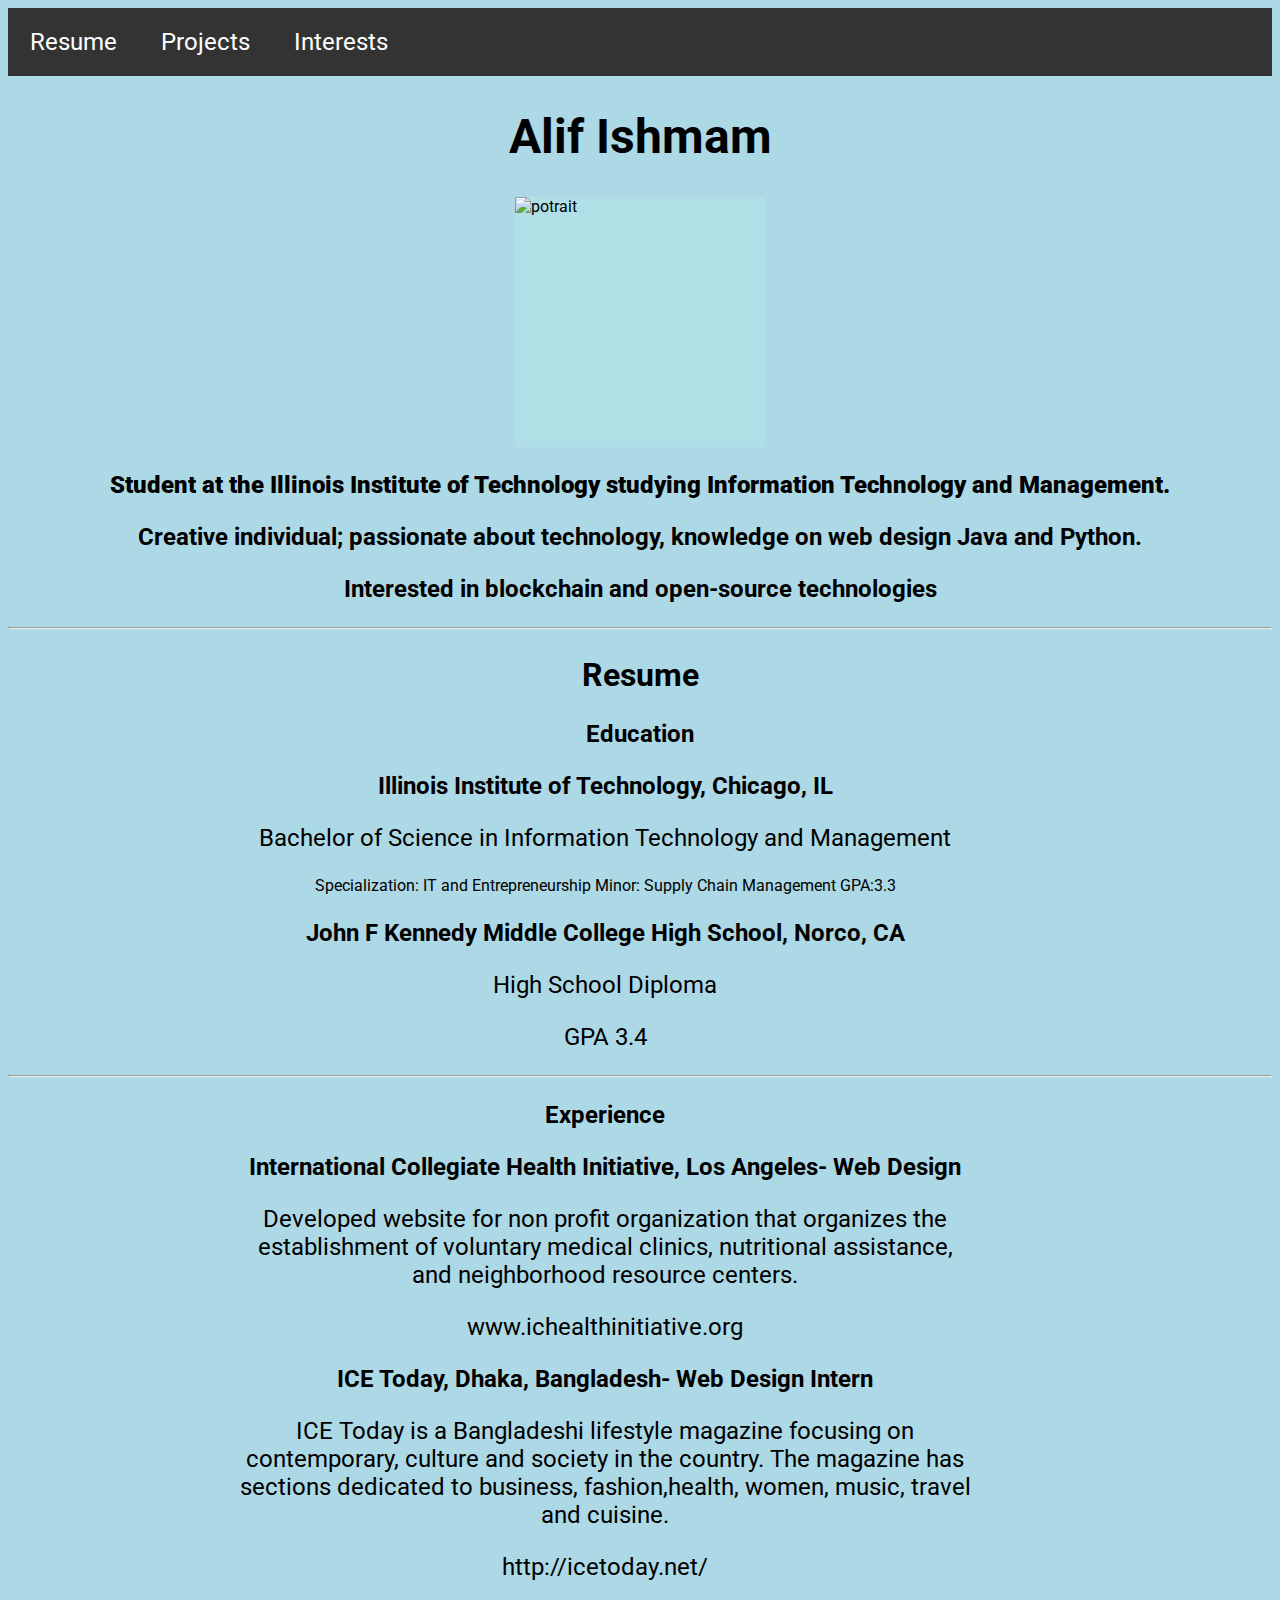
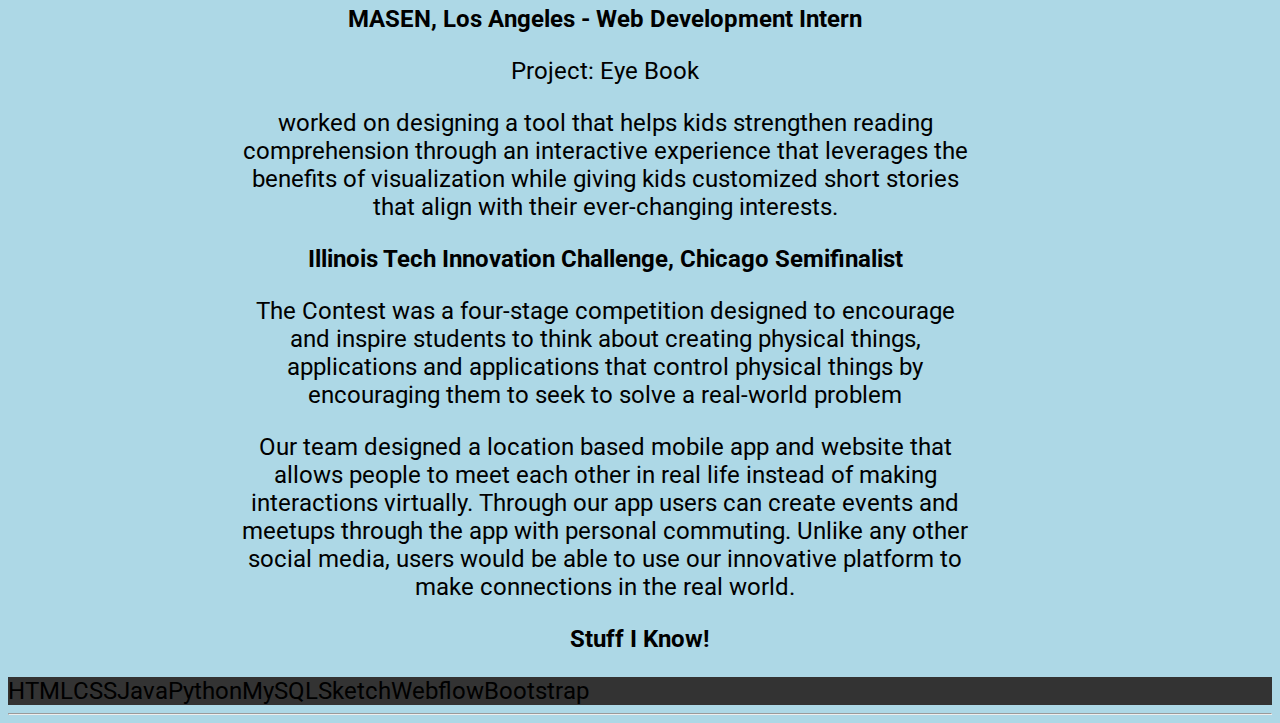
==== index.html @ f77dd32c "Add files via upload" ====
<!DOCTYPE html>
<html lang="en">
  <head>
    <title>Resume</title>
    <link rel="stylesheet" type="text/css" href="style.css">
    <link href="https://fonts.googleapis.com/css?family=Roboto&display=swap" rel="stylesheet">
  </head>
  <body>
    <!-- NAV BAR -->
    <nav>
      <ul>
        <li><a href="index.html">Resume</a> </li>
        <li><a href="project.html">Projects</a> </li>
        <li><a href="interest.html">Interests</a></li>
      </ul>
    </nav>


    <!-- Content -->
    <h1>Alif Ishmam </h1>
    <img src="Media/photo.png" class="potrait" alt="potrait">

    <div class="intro">
    <h3> <strong>Student at the Illinois Institute of Technology studying Information Technology and Management.</strong></h3>
    <h3>Creative individual; passionate about technology, knowledge on web design Java and Python.</h3>
    <h3> Interested in blockchain and open-source technologies</h3>
    </div>
    <hr>
    <!-- Resume -->
    <h2>Resume</h2>
    <h3>Education</h3>

    <div class="school">
    <h3> Illinois Institute of Technology, Chicago, IL </h3>
    <p>Bachelor of Science in Information Technology and Management</p>
    Specialization: IT and Entrepreneurship
    Minor: Supply Chain Management
    GPA:3.3</p>
    <h3> John F Kennedy Middle College High School, Norco, CA</h3>
    <p>High School Diploma</p>
    <p>GPA 3.4</p>
     </div>


    <hr>


    <div class="experience">
    <h3>Experience</h3>
    <h3>International Collegiate Health Initiative, Los Angeles- Web Design</h3>
    <p>Developed website for non profit organization that organizes the establishment of voluntary medical clinics, nutritional assistance, and neighborhood resource centers.
    <p>www.ichealthinitiative.org</p>
    <h3> ICE Today, Dhaka, Bangladesh- Web Design Intern    </h3>
    <p>ICE Today is a Bangladeshi lifestyle magazine focusing on contemporary, culture and society in the country. The magazine has sections dedicated to business, fashion,health, women, music, travel and cuisine.</p>
    <p>http://icetoday.net/</p>
    <h3>MASEN, Los Angeles - Web Development Intern</h3>
    <p>Project: Eye Book </p>
    <p>worked on designing a tool that helps kids strengthen reading comprehension through an interactive experience that leverages the benefits of visualization while giving kids customized short stories that align with their ever-changing interests.</p>
    <h3>Illinois Tech Innovation Challenge, Chicago Semifinalist</h3>
    <p>The Contest was a four-stage competition designed to encourage and inspire students to think about creating physical things, applications and applications that control physical things by encouraging them to seek to solve a real-world problem</p>
    <p>Our team designed a location based mobile app and website that allows people to meet each other in real life instead of making interactions virtually.
    Through our app users can create events and meetups through the app with personal commuting. Unlike any other social media, users would be able to use our innovative platform to make connections in the real world.</p>

    
    </div>
    <h3>Stuff I Know!</h3>
    <ul >
      <li>HTML</li>
      <li>CSS</li>
      <li>Java</li>
      <li>Python</li>
      <li>MySQL</li>
      <li>Sketch</li>
      <li>Webflow</li>
      <li>Bootstrap</li>
    </ul>
    <hr>
  </body>
</html>
---- style.css ----
body {
  background-color: lightblue;
  font-family: 'Roboto', sans-serif;
}

ul {
  list-style-type: none;
  margin: 0;
  padding: 0;
  overflow: hidden;
  background-color: #333;
  font-size: 1.5rem;
}

li {
  float: left;
}

li a {
  display: block;
  color: white;
  text-align: center;
  padding: 20px 22px;
  text-decoration: none;
}

/* Change the link color to #111 (black) on hover */
li a:hover {
  background-color: #111;
}

h1{
	text-align: center;
	font-size: 3rem;
}
p{
	font-size: 1.5rem;
}

h2{
	font-size: 2rem;
}

h3{
	font-size: 1.5rem;
}
.potrait{
	display: block;
  margin-left: auto;
  margin-right: auto;
  width: 40%;
   max-width: 250px;
  height: 250px;
  background-color: powderblue;

}

h3,h2{
	text-align: center;
}
.school{
border-style: ;
 border-width: 3px;
 text-align: center;
 padding-right: 50px;
 padding-left: 50px;
 margin-top: ;
  margin-bottom: ;
  margin-right: 150px;
  margin-left: 80px; 
}

.experience{
	border-style: ;
 	border-width: 3px;
 	text-align: center;
 	padding-right: 150px;
 	padding-left: 150px;
 	margin-top: ;
  margin-bottom: ;
  margin-right: 150px;
  margin-left: 80px;s
}
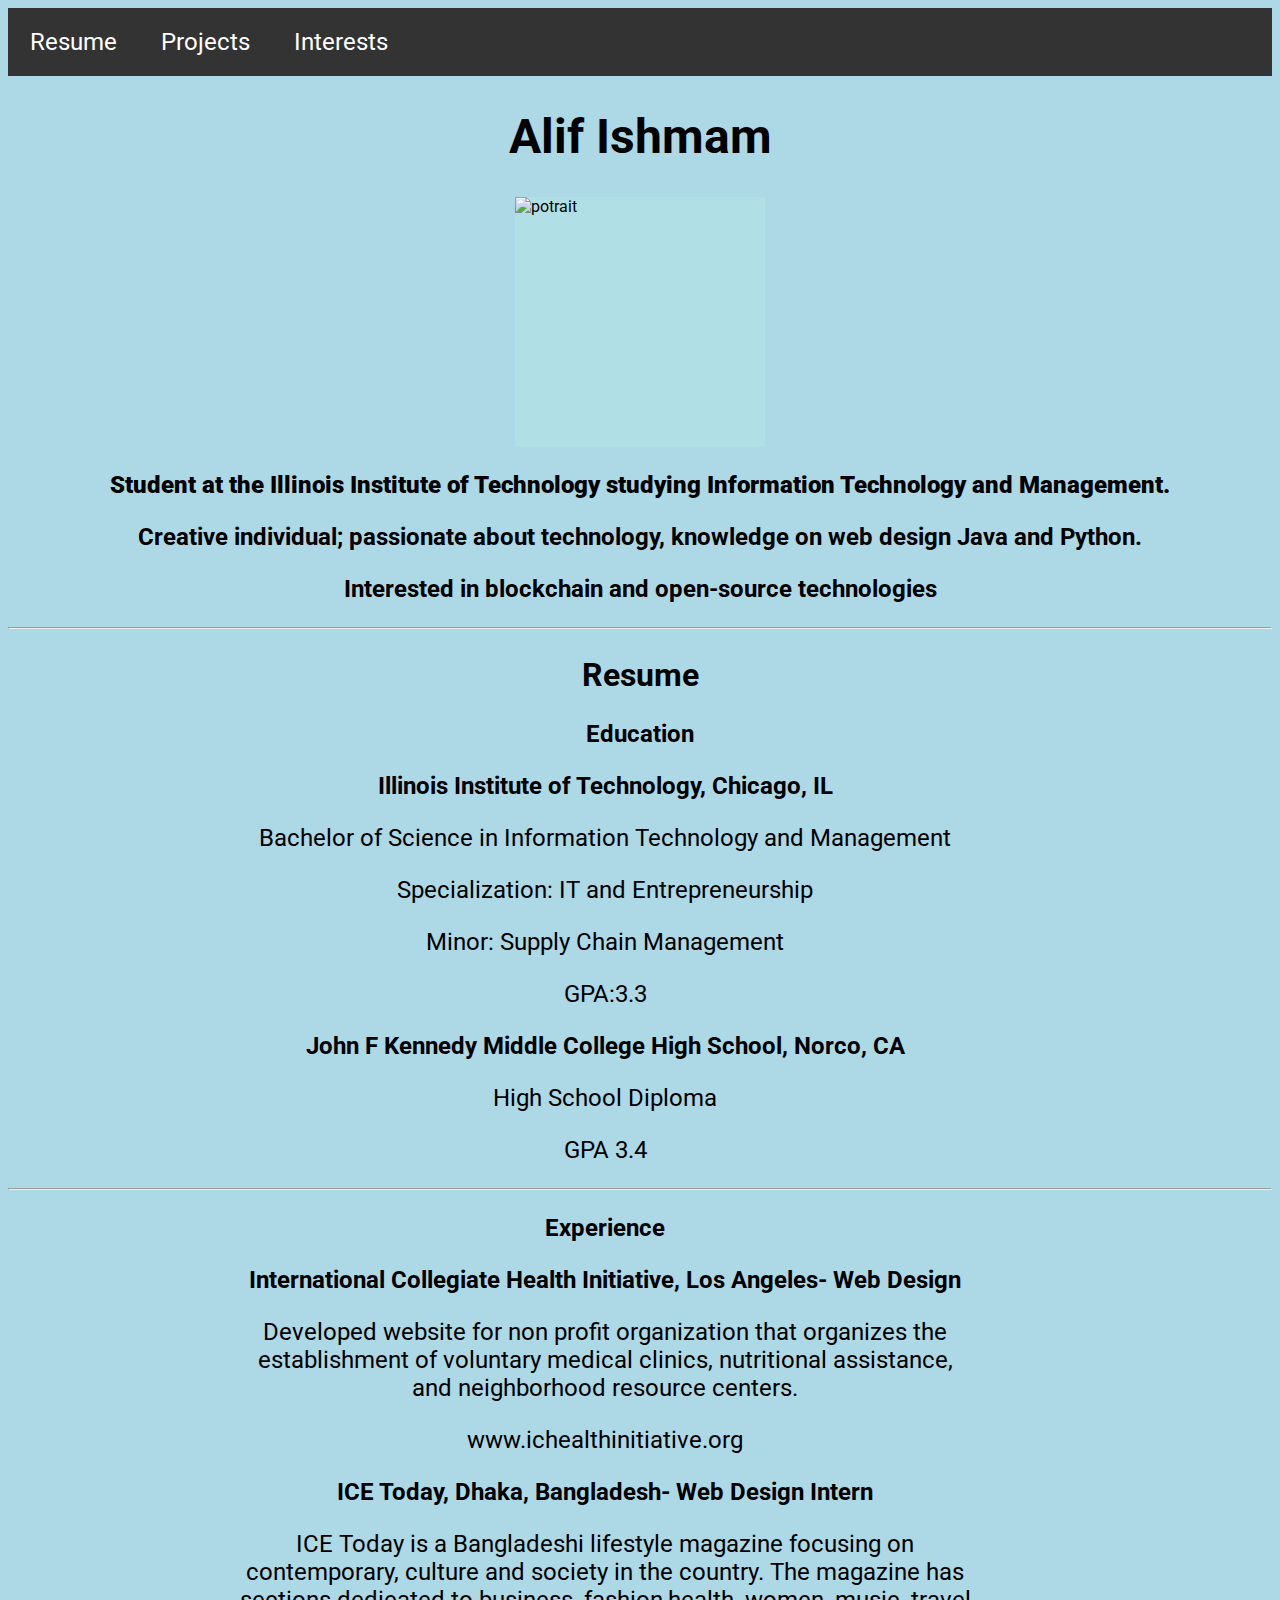
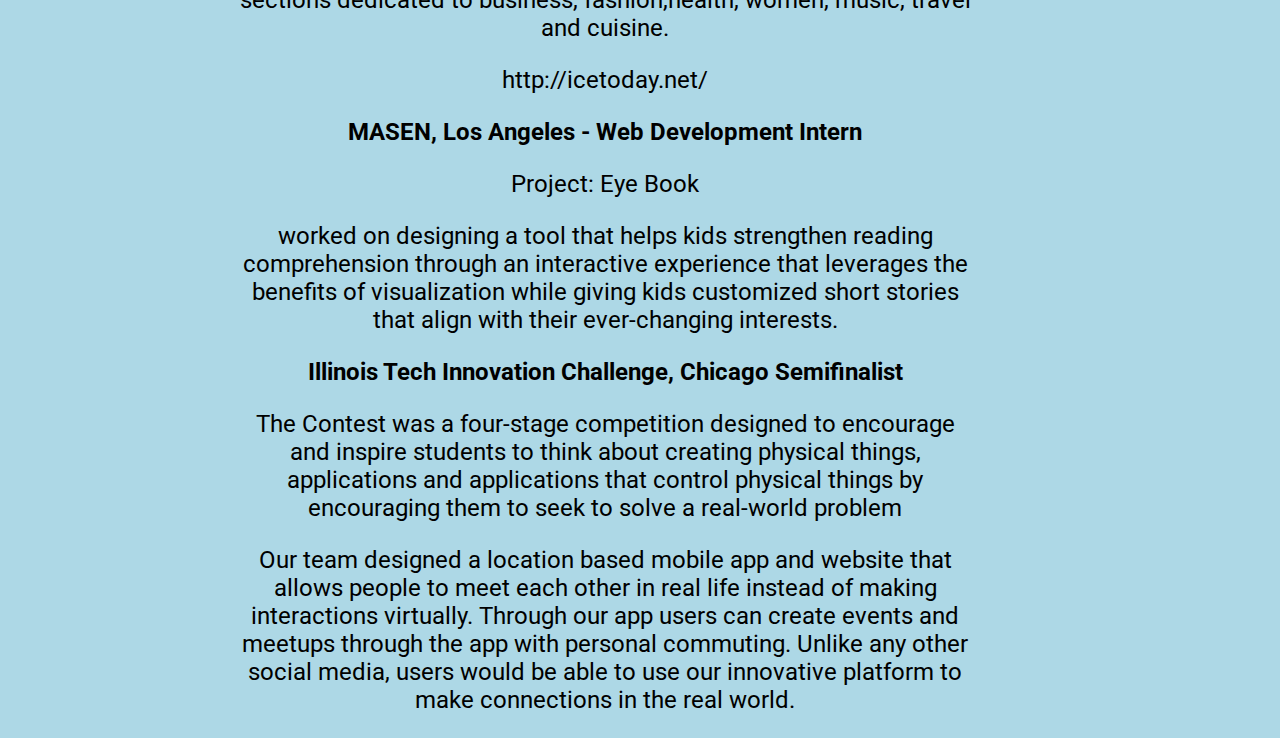
==== commit 1c2e99cd: "Add files via upload" ====
--- a/index.html
+++ b/index.html
@@ -33,9 +33,9 @@
     <div class="school">
     <h3> Illinois Institute of Technology, Chicago, IL </h3>
     <p>Bachelor of Science in Information Technology and Management</p>
-    Specialization: IT and Entrepreneurship
-    Minor: Supply Chain Management
-    GPA:3.3</p>
+    <p>Specialization: IT and Entrepreneurship </p>
+    <p>Minor: Supply Chain Management</p>
+    <p>GPA:3.3</p>
     <h3> John F Kennedy Middle College High School, Norco, CA</h3>
     <p>High School Diploma</p>
     <p>GPA 3.4</p>
@@ -61,19 +61,8 @@
     <p>Our team designed a location based mobile app and website that allows people to meet each other in real life instead of making interactions virtually.
     Through our app users can create events and meetups through the app with personal commuting. Unlike any other social media, users would be able to use our innovative platform to make connections in the real world.</p>
 
-    
+
     </div>
-    <h3>Stuff I Know!</h3>
-    <ul >
-      <li>HTML</li>
-      <li>CSS</li>
-      <li>Java</li>
-      <li>Python</li>
-      <li>MySQL</li>
-      <li>Sketch</li>
-      <li>Webflow</li>
-      <li>Bootstrap</li>
-    </ul>
-    <hr>
+
   </body>
 </html>--- a/style.css
+++ b/style.css
@@ -80,4 +80,52 @@
   margin-bottom: ;
   margin-right: 150px;
   margin-left: 80px;s
+}
+
+
+div.gallery {
+  border: 1px solid #ccc;
+}
+
+div.gallery:hover {
+  border: 1px solid #777;
+}
+
+div.gallery img {
+  width: 100%;
+  height: auto;
+}
+
+div.desc {
+  padding: 15px;
+  text-align: center;
+}
+
+* {
+  box-sizing: border-box;
+}
+
+.responsive {
+  padding: 50px;
+  float: left;
+  width: 50%;
+}
+
+@media only screen and (max-width: 700px) {
+  .responsive {
+    width: 50%;
+    margin: 6px 0;
+  }
+}
+
+@media only screen and (max-width: 500px) {
+  .responsive {
+    width: 100%;
+  }
+}
+
+.clearfix:after {
+  content: "";
+  display: table;
+  clear: both;
 }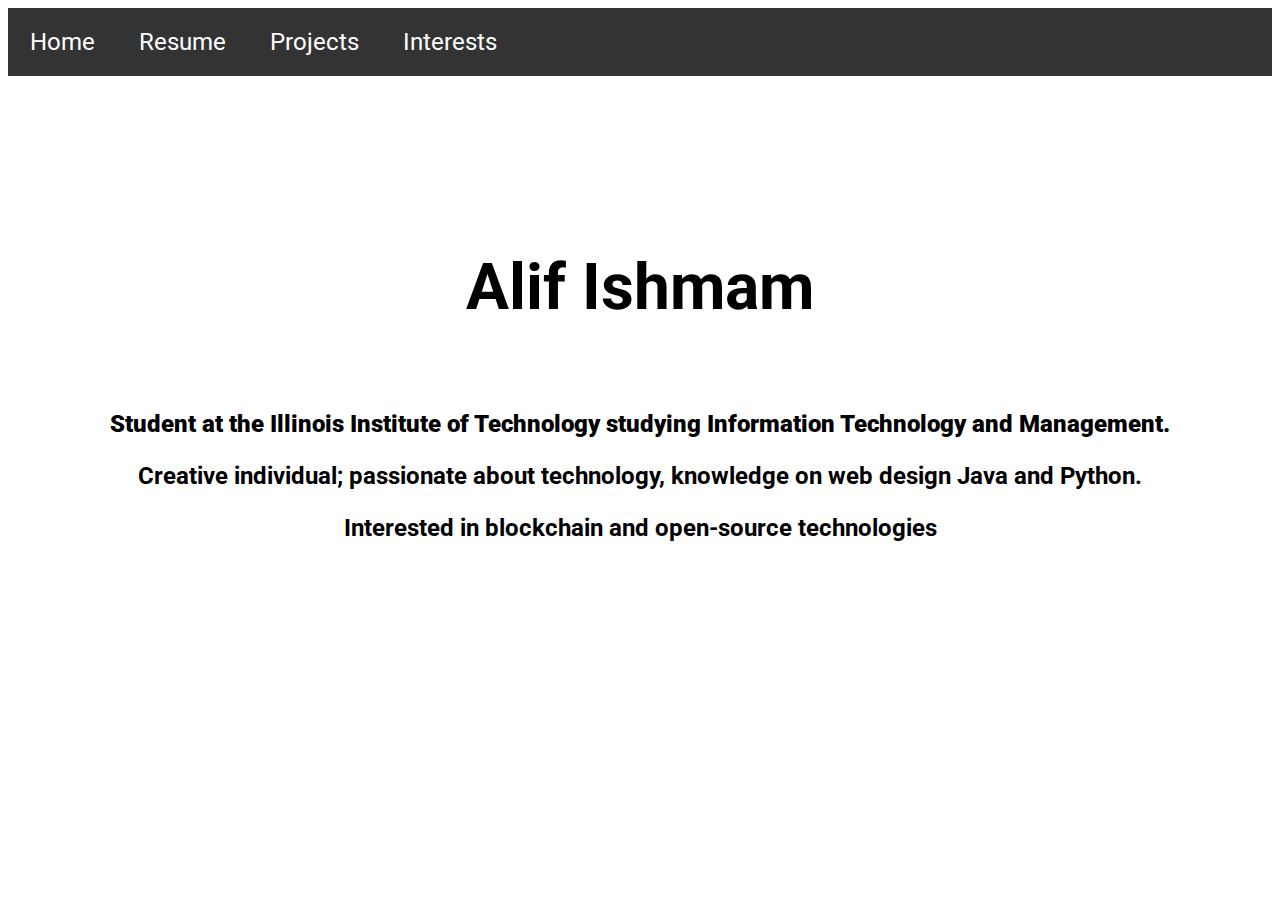
==== commit 2856eb03: "Add files via upload" ====
--- a/index.html
+++ b/index.html
@@ -1,68 +1,30 @@
 <!DOCTYPE html>
 <html lang="en">
   <head>
-    <title>Resume</title>
+    <title>Projects</title>
     <link rel="stylesheet" type="text/css" href="style.css">
     <link href="https://fonts.googleapis.com/css?family=Roboto&display=swap" rel="stylesheet">
   </head>
   <body>
-    <!-- NAV BAR -->
     <nav>
       <ul>
-        <li><a href="index.html">Resume</a> </li>
+        <li><a href="index.html">Home</a> </li>
+        <li><a href="resume.html">Resume</a> </li>
         <li><a href="project.html">Projects</a> </li>
         <li><a href="interest.html">Interests</a></li>
       </ul>
     </nav>
-
-
-    <!-- Content -->
-    <h1>Alif Ishmam </h1>
-    <img src="Media/photo.png" class="potrait" alt="potrait">
-
-    <div class="intro">
+<div class="start">
+  <h4>Alif Ishmam</h4>
+  <div class="intro">
     <h3> <strong>Student at the Illinois Institute of Technology studying Information Technology and Management.</strong></h3>
     <h3>Creative individual; passionate about technology, knowledge on web design Java and Python.</h3>
     <h3> Interested in blockchain and open-source technologies</h3>
     </div>
-    <hr>
-    <!-- Resume -->
-    <h2>Resume</h2>
-    <h3>Education</h3>
-
-    <div class="school">
-    <h3> Illinois Institute of Technology, Chicago, IL </h3>
-    <p>Bachelor of Science in Information Technology and Management</p>
-    <p>Specialization: IT and Entrepreneurship </p>
-    <p>Minor: Supply Chain Management</p>
-    <p>GPA:3.3</p>
-    <h3> John F Kennedy Middle College High School, Norco, CA</h3>
-    <p>High School Diploma</p>
-    <p>GPA 3.4</p>
-     </div>
+ 
+</div>
 
 
-    <hr>
-
-
-    <div class="experience">
-    <h3>Experience</h3>
-    <h3>International Collegiate Health Initiative, Los Angeles- Web Design</h3>
-    <p>Developed website for non profit organization that organizes the establishment of voluntary medical clinics, nutritional assistance, and neighborhood resource centers.
-    <p>www.ichealthinitiative.org</p>
-    <h3> ICE Today, Dhaka, Bangladesh- Web Design Intern    </h3>
-    <p>ICE Today is a Bangladeshi lifestyle magazine focusing on contemporary, culture and society in the country. The magazine has sections dedicated to business, fashion,health, women, music, travel and cuisine.</p>
-    <p>http://icetoday.net/</p>
-    <h3>MASEN, Los Angeles - Web Development Intern</h3>
-    <p>Project: Eye Book </p>
-    <p>worked on designing a tool that helps kids strengthen reading comprehension through an interactive experience that leverages the benefits of visualization while giving kids customized short stories that align with their ever-changing interests.</p>
-    <h3>Illinois Tech Innovation Challenge, Chicago Semifinalist</h3>
-    <p>The Contest was a four-stage competition designed to encourage and inspire students to think about creating physical things, applications and applications that control physical things by encouraging them to seek to solve a real-world problem</p>
-    <p>Our team designed a location based mobile app and website that allows people to meet each other in real life instead of making interactions virtually.
-    Through our app users can create events and meetups through the app with personal commuting. Unlike any other social media, users would be able to use our innovative platform to make connections in the real world.</p>
-
-
-    </div>
-
+   
   </body>
-</html>+</html>
--- a/style.css
+++ b/style.css
@@ -1,6 +1,7 @@
 body {
-  background-color: lightblue;
+  background-color: white;
   font-family: 'Roboto', sans-serif;
+
 }
 
 ul {
@@ -44,6 +45,14 @@
 h3{
 	font-size: 1.5rem;
 }
+
+h4{
+  font-size: 4rem;
+  text-align: center;
+  padding-top: 7%;
+}
+
+
 .potrait{
 	display: block;
   margin-left: auto;
@@ -79,7 +88,19 @@
  	margin-top: ;
   margin-bottom: ;
   margin-right: 150px;
-  margin-left: 80px;s
+  margin-left: 80px;
+}
+
+.jiujitsu, .blockchain, .project{
+	border-style: ;
+ 	border-width: 3px;
+ 	text-align: center;
+ 	padding-right: 100px;
+ 	padding-left: 100px;
+ 	margin-top: ;
+  margin-bottom: ;
+  margin-right: 50px;
+  margin-left: 50px;s
 }
 
 
@@ -128,4 +149,15 @@
   content: "";
   display: table;
   clear: both;
-}+}
+
+.start{
+	text-align: center;
+
+}
+body{
+	background-image: url();
+	background-size: cover;
+	background-position: center;
+	font-color:white;
+}
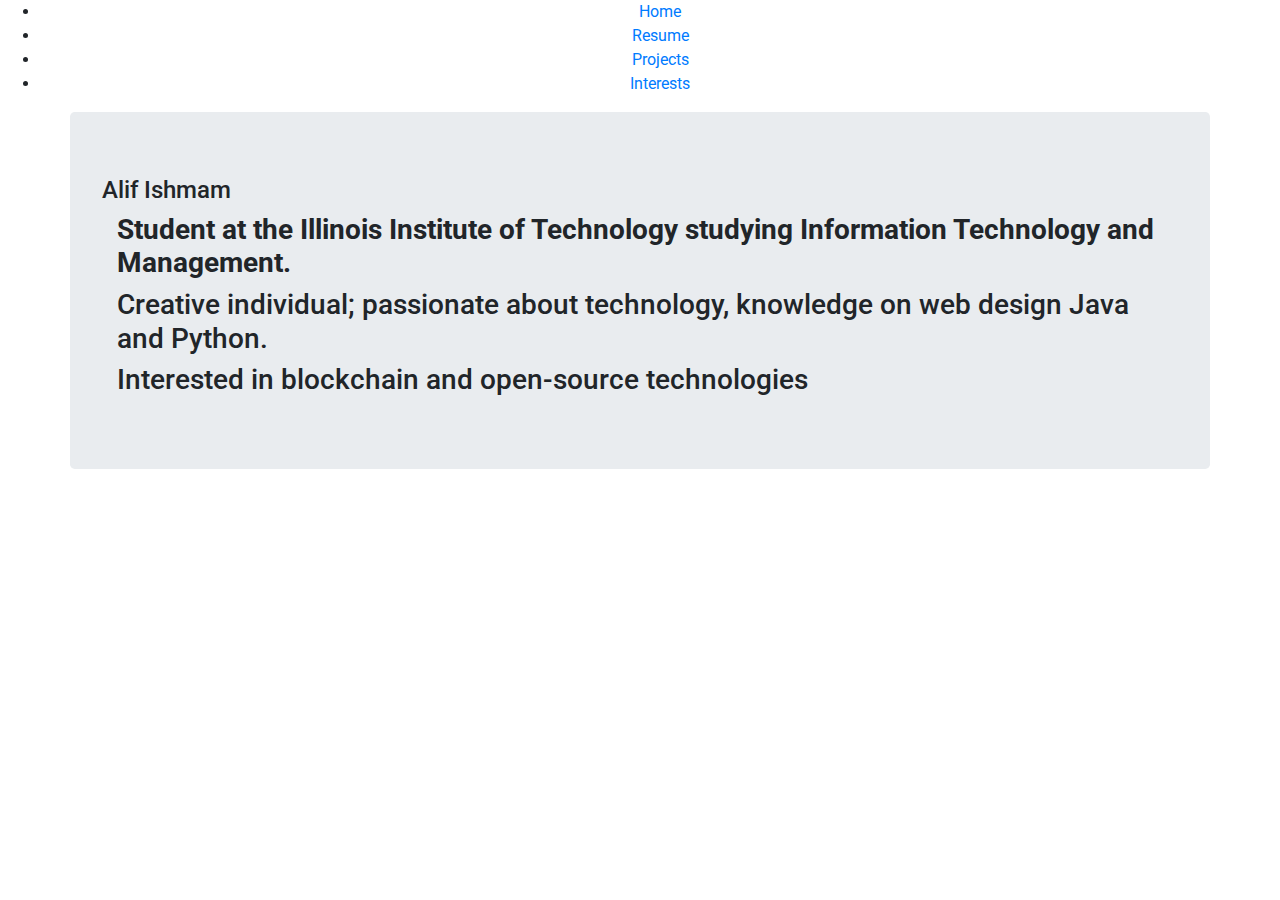
==== commit 2c568396: "Add files via upload" ====
--- a/index.html
+++ b/index.html
@@ -1,30 +1,28 @@
 <!DOCTYPE html>
 <html lang="en">
-  <head>
-    <title>Projects</title>
-    <link rel="stylesheet" type="text/css" href="style.css">
-    <link href="https://fonts.googleapis.com/css?family=Roboto&display=swap" rel="stylesheet">
-  </head>
-  <body>
-    <nav>
-      <ul>
-        <li><a href="index.html">Home</a> </li>
-        <li><a href="resume.html">Resume</a> </li>
-        <li><a href="project.html">Projects</a> </li>
-        <li><a href="interest.html">Interests</a></li>
-      </ul>
-    </nav>
-<div class="start">
-  <h4>Alif Ishmam</h4>
-  <div class="intro">
-    <h3> <strong>Student at the Illinois Institute of Technology studying Information Technology and Management.</strong></h3>
-    <h3>Creative individual; passionate about technology, knowledge on web design Java and Python.</h3>
-    <h3> Interested in blockchain and open-source technologies</h3>
-    </div>
- 
-</div>
-
-
-   
-  </body>
-</html>
+   <head>
+      <title>Projects</title>
+      <link rel="stylesheet" href="https://stackpath.bootstrapcdn.com/bootstrap/4.3.1/css/bootstrap.min.css" integrity="sha384-ggOyR0iXCbMQv3Xipma34MD+dH/1fQ784/j6cY/iJTQUOhcWr7x9JvoRxT2MZw1T" crossorigin="anonymous">
+      <link rel="stylesheet" type="text/css" href="css/style.css">
+      <link rel="stylesheet" href="style/normalize.css">
+      <link href="https://fonts.googleapis.com/css?family=Roboto&display=swap" rel="stylesheet">
+   </head>
+   <body class="home_body">
+      <nav>
+         <ul class="text-center">
+            <li><a href="index.html">Home</a> </li>
+            <li><a href="resume.html">Resume</a> </li>
+            <li><a href="project.html">Projects</a> </li>
+            <li><a href="interest.html">Interests</a></li>
+         </ul>
+      </nav>
+      <div class="start container jumbotron">
+         <h4>Alif Ishmam</h4>
+         <div class="intro container">
+            <h3> <strong>Student at the Illinois Institute of Technology studying Information Technology and Management.</strong></h3>
+            <h3>Creative individual; passionate about technology, knowledge on web design Java and Python.</h3>
+            <h3> Interested in blockchain and open-source technologies</h3>
+         </div>
+      </div>
+   </body>
+</html>